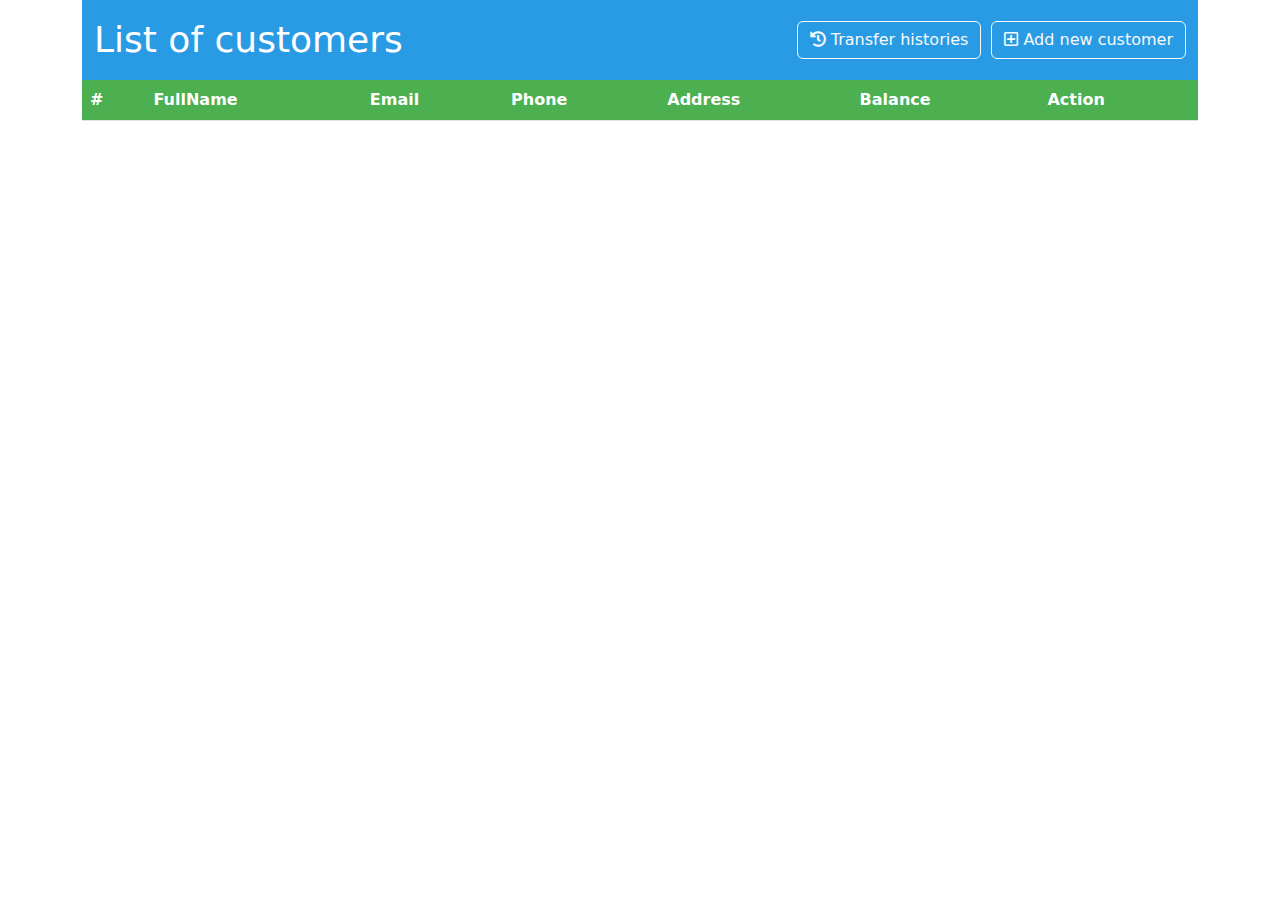
==== assets/index.html @ 299f1084 "duy" ====
<!DOCTYPE html>
<html lang="en">

<head>
    <meta charset="UTF-8">
    <link rel="stylesheet" href="/assets/bootstrap/v5.3.2/css/bootstrap.min.css">
    <link rel="stylesheet" href="https://use.fontawesome.com/releases/v5.15.3/css/all.css">
    <link rel="stylesheet" href="/assets/css/custom-style.css">
    <script src="https://cdn.jsdelivr.net/npm/bootstrap@5.3.2/dist/js/bootstrap.bundle.min.js"></script>
    <title>List of customers</title>
</head>

<body>
    <div class="container">
        <header>
            <nav class="navbar bg-body-tertiary">
                <div class="container-fluid">
                    <a class="navbar-brand">List of customers</a>
                    <div class="d-flex" style="gap: 10px;">
                        <button class="btn btn-outline-light" type="button">
                            <i class="fas fa-history"></i>
                            Transfer histories
                        </button>
                        <button type="button" class="btn btn-outline-light" data-bs-toggle="modal"
                            data-bs-target="#modalCreate">
                            <i class="far fa-plus-square"></i>
                            Add new customer
                        </button>
                    </div>
                </div>
            </nav>
        </header>

        <div class="content">
            <table id="tbCustomer" class="table table-hover">
                <thead>
                    <tr>
                        <th>#</th>
                        <th>FullName</th>
                        <th>Email</th>
                        <th>Phone</th>
                        <th>Address</th>
                        <th>Balance</th>
                        <th colspan="5">Action</th>
                    </tr>
                </thead>
                <tbody>
                </tbody>
            </table>
        </div>
    </div>



    <div class="toast-container position-fixed bottom-0 end-0 p-3">
        <div id="liveToast" class="toast align-items-center text-bg-primary border-0" role="alert" aria-live="assertive"
            aria-atomic="true">
            <div class="d-flex">
                <div id="toast-body" class="toast-body">
                </div>
                <button type="button" id="btnCloseToast" class="btn-close btn-close-white me-2 m-auto"
                    data-bs-dismiss="toast" aria-label="Close"></button>
            </div>
        </div>
    </div>

    <!-- Modal Create -->
    <div class="modal fade" id="modalCreate" tabindex="-1" aria-hidden="true">
        <div class="modal-dialog modal-lg modal-dialog-centered">
            <div class="modal-content">
                <div class="modal-header">
                    <h1 class="modal-title fs-5">Modal create</h1>
                    <button type="button" class="btn-close" data-bs-dismiss="modal" aria-label="Close"></button>
                </div>
                <div class="modal-body">
                    <form method="post">
                        <div class="row mb-3 mt-3">
                            <div class="col-lg-6">
                                <label for="fullNameCre" class="form-label">Full Name</label>
                                <input type="text" class="form-control" id="fullNameCre">
                            </div>
                            <div class="col-lg-6">
                                <label for="emailCre" class="form-label">Email</label>
                                <input type="email" class="form-control" id="emailCre">
                            </div>
                        </div>
                        <div class="row mb-3">
                            <div class="col-lg-6">
                                <label for="phoneCre" class="form-label">Phone</label>
                                <input type="tel" class="form-control" id="phoneCre">
                            </div>
                            <div class="col-lg-6">
                                <label for="addressCre" class="form-label">Address</label>
                                <input type="text" class="form-control" id="addressCre">
                            </div>
                        </div>
                    </form>
                </div>
                <div class="modal-footer">
                    <button type="button" class="btn btn-secondary" data-bs-dismiss="modal">Close</button>
                    <button type="button" class="btn btn-outline-success" id="btnCreate">
                        <i class="fas fa-plus"></i>
                        Create
                    </button>
                </div>
            </div>
        </div>
    </div>

    <!-- Modal Update -->
    <div class="modal fade" id="modalUpdate" tabindex="-1" aria-hidden="true">
        <div class="modal-dialog modal-lg modal-dialog-centered">
            <div class="modal-content">
                <div class="modal-header">
                    <h1 class="modal-title fs-5">Modal update</h1>
                    <button type="button" class="btn-close" data-bs-dismiss="modal" aria-label="Close"></button>
                </div>
                <div class="modal-body">
                    <form method="post">
                        <div class="row mb-3 mt-3">
                            <div class="col-lg-6">
                                <label for="fullNameUp" class="form-label">Full Name</label>
                                <input type="text" class="form-control" id="fullNameUp">
                            </div>
                            <div class="col-lg-6">
                                <label for="emailUp" class="form-label">Email</label>
                                <input type="email" class="form-control" id="emailUp">
                            </div>
                        </div>
                        <div class="row mb-3">
                            <div class="col-lg-6">
                                <label for="phoneUp" class="form-label">Phone</label>
                                <input type="tel" class="form-control" id="phoneUp">
                            </div>
                            <div class="col-lg-6">
                                <label for="addressUp" class="form-label">Address</label>
                                <input type="text" class="form-control" id="addressUp">
                            </div>
                        </div>
                    </form>
                </div>
                <div class="modal-footer">
                    <button type="button" class="btn btn-secondary" data-bs-dismiss="modal">Close</button>
                    <button type="submit" class="btn btn-outline-secondary" id="btnUpdate">
                        <i class="fas fa-pencil"></i>
                        Update
                    </button>
                </div>
            </div>
        </div>
    </div>

    

      <!-- Modal Deposit -->
      <div class="modal fade" id="modalDeposit" data-bs-backdrop="static" data-bs-keyboard="false" tabindex="-1"
      aria-hidden="true">
      <div class="modal-dialog modal-dialog-centered modal-lg">
          <div class="modal-content">
              <div class="modal-header">
                  <h1 class="modal-title fs-5">Modal Deposit</h1>
                  <button type="button" class="btn-close" data-bs-dismiss="modal" aria-label="Close"></button>
              </div>
              <div class="modal-body">
                  <form method="post">
                      <div class="row mb-3">
                          <div class="col-lg-6">
                              <label class="fw-bold">Full Name</label>
                              <input type="text" class="form-control" id="fullNameDep" readonly>
                          </div>
                          <div class="col-lg-6">
                              <label class="fw-bold">Email</label>
                              <input type="email" class="form-control" id="emailDep" readonly>
                          </div>
                      </div>
                      <div class="row mb-3">
                          <div class="col-lg-6">
                              <label class="fw-bold">Current Balance</label>
                              <input type="tel" class="form-control" id="balanceDep" readonly>
                          </div>
                          <div class="col-lg-6">
                              <label class="fw-bold">Transaction Amount</label>
                              <input type="text" class="form-control" id="transactionAmountDep">
                          </div>
                      </div>
                  </form>
              </div>
              <div class="modal-footer">
                  <button type="button" class="btn btn-secondary" data-bs-dismiss="modal">Close</button>
                  <button type="button" class="btn btn-outline-success" id="btnDeposit">
                      <i class="fas fa-plus"></i>
                      Deposit
                  </button>
              </div>
          </div>
      </div>
     </div>

       <!-- Modal Withdraw -->
       <div class="modal fade" id="modalWithdraw" data-bs-backdrop="static" data-bs-keyboard="false" tabindex="-1"
       aria-hidden="true">
       <div class="modal-dialog modal-dialog-centered modal-lg">
           <div class="modal-content">
               <div class="modal-header">
                   <h1 class="modal-title fs-5">Modal Withdraw</h1>
                   <button type="button" class="btn-close" data-bs-dismiss="modal" aria-label="Close"></button>
               </div>
               <div class="modal-body">
                   <form method="post">
                       <div class="row mb-3">
                           <div class="col-lg-6">
                               <label class="fw-bold">Full Name</label>
                               <input type="text" class="form-control" id="fullNameWith" readonly>
                           </div>
                           <div class="col-lg-6">
                               <label class="fw-bold">Email</label>
                               <input type="email" class="form-control" id="emailWith" readonly>
                           </div>
                       </div>
                       <div class="row mb-3">
                           <div class="col-lg-6">
                               <label class="fw-bold">Current Balance</label>
                               <input type="tel" class="form-control" id="balanceWith" readonly>
                           </div>
                           <div class="col-lg-6">
                               <label class="fw-bold">Transaction Amount</label>
                               <input type="text" class="form-control" id="transactionAmountWith">
                           </div>
                       </div>
                   </form>
               </div>
               <div class="modal-footer">
                   <button type="button" class="btn btn-secondary" data-bs-dismiss="modal">Close</button>
                   <button type="button" class="btn btn-outline-warning" id="btnWithdraw">
                       <i class="fas fa-minus"></i>
                       Withdraw
                   </button>
               </div>
           </div>
       </div>
      </div>

      <!-- Modal Transfer -->
  <div class="modal fade" id="modalTransfer" tabindex="-1" aria-hidden="true">
    <div class="modal-dialog modal-lg modal-dialog-centered">
      <div class="modal-content">
        <div class="modal-header">
          <h1 class="modal-title fs-5">Modal Transfer</h1>
          <button type="button" class="btn-close" data-bs-dismiss="modal" aria-label="Close"></button>
        </div>
        <div class="modal-body">
          <form method="post">
            <!-- 1 -->
            <div class="row mb-3 mt-3">
              <div class="col-lg-3">
                <label for="IdSender" class="form-label">Sender ID</label>
                <input type="text" class="form-control" id="IdSender" readonly="readonly">
              </div>
              <div class="col-lg-3">
                <label for="nameSender" class="form-label">Sender Name</label>
                <input type="text" class="form-control" id="nameSender" readonly="readonly">
              </div>
              <div class="col-lg-3">
                <label for="emailSender" class="form-label">Sender Email</label>
                <input type="email" class="form-control" id="emailSender" readonly="readonly">
              </div>
              <div class="col-lg-3">
                <label for="balanceSender" class="form-label">Sender balance ($)</label>
                <input type="text" class="form-control" id="balanceSender" readonly="readonly">
              </div>
            </div>
            <!-- 2 -->
            <div class="row mb-3">
              <div class="col-lg-3">
                <label for="nameRecipient" class="form-label">Recipient Name</label>
                <select class="form-control" id="nameRecipient">
                  <option id="option"></option>
                </select>
              </div>
              <div class="col-lg-3">
                <label for="transferAmount" class="form-label">Transfer Amount ($)</label>
                <input type="number" class="form-control" id="transferAmount">
              </div>
              <div class="col-lg-3">
                <label for="fees" class="form-label">Fees (%)</label>
                <input type="text" class="form-control" id="fees" value="10" readonly="readonly">
              </div>
              <div class="col-lg-3">
                <label for="totalAmount" class="form-label">Total Amount</label>
                <input type="text" class="form-control" id="totalAmount" readonly="readonly">
              </div>
            </div>
          </form>
        </div>
        <div class="modal-footer">
          <button type="button" class="btn btn-secondary" data-bs-dismiss="modal">Close</button>
          <button type="submit" class="btn btn-outline-primary" id="btnTransfer">
            <i class="fas fa-exchange-alt"></i>
            Transfer
          </button>
        </div>
      </div>
    </div>
  </div>
 

    <script>

        const bodyCustomer = document.querySelector('#tbCustomer tbody')
        const btnCreate = document.getElementById('btnCreate');
        const btnUpdate = document.getElementById('btnUpdate');
        const btnDelete = document.getElementById('btnDelete');
        const btnDeposit = document.getElementById('btnDeposit')
        const btnWithdraw = document.getElementById('btnWithdraw')
        const btnTransfer = document.getElementById('btnTransfer')

        const toastLive = document.getElementById('liveToast')
        const toastBody = document.getElementById('toast-body')
        const btnCloseToast = document.getElementById('btnCloseToast')

        const toastBootstrap = bootstrap.Toast.getOrCreateInstance(toastLive)


        let personId = 0;

        async function fetchALlPerson() {
            const response = await fetch("http://localhost:3300/persons");
            const persons = await response.json();
            // return persons
            const filteredPersons = persons.filter((person) => person.deleted == 0);
             return filteredPersons;
             console.log(filteredPersons)
        }

        const getALlPerson = async () => {
            const persons = await fetchALlPerson();
            console.log(persons);

            persons.forEach(item => {
                const str = renderPerson(item)
                bodyCustomer.innerHTML += str;
            });

            const btnEditElems = document.querySelectorAll('.edit')
            const btnDeleteElems = document.querySelectorAll('.delete')
            const btnDepositElems = document.querySelectorAll('.deposit')
            const btnWithdrawElems = document.querySelectorAll('.withdraw')
            
          

            btnEditElems.forEach(item => {
                item.addEventListener('click', async () => {
                    // const id = item.id.replace('data_', '')
                    personId = item.getAttribute('data-id')

                    const person = await getPersonById(personId);
                    // console.log(person);

                    openModal('modalUpdate')

                    document.getElementById('fullNameUp').value = person.fullName
                    document.getElementById('emailUp').value = person.email
                    document.getElementById('phoneUp').value = person.phone
                    document.getElementById('addressUp').value = person.address

                })
            })

            btnDepositElems.forEach(item => {
                item.addEventListener('click', async () => {
                    // const id = item.id.replace('data_', '')
                    personId = item.getAttribute('data-id')

                    const person = await getPersonById(personId);
                    // console.log(person);

                    openModal('modalDeposit')

                    document.getElementById('fullNameDep').value = person.fullName;
                    document.getElementById('emailDep').value = person.email;
                    document.getElementById('balanceDep').value = person.balance;
                    document.getElementById('transactionAmountDep').value = 0;

                })
            })

            btnWithdrawElems.forEach(item => {
                item.addEventListener('click', async () => {
                    // const id = item.id.replace('data_', '')
                    personId = item.getAttribute('data-id')

                    const person = await getPersonById(personId);
                    // console.log(person);

                    openModal('modalWithdraw')

                    document.getElementById('fullNameWith').value = person.fullName;
                    document.getElementById('emailWith').value = person.email;
                    document.getElementById('balanceWith').value = person.balance;
                    document.getElementById('transactionAmountWith').value = 0;
                })
            })

            btnDeleteElems.forEach(item => {
            item.addEventListener('click', () => {
            const personId = item.getAttribute('data-id')
            deletePerson(personId)
            })
        })
        }

        const getPersonById = async (personId) => {
            const response = await fetch("http://localhost:3300/persons/" + personId);
            const person = await response.json();
            return person
        }

        const fetchUpdatePerson = async (personId, obj) => {
            const response = await fetch("http://localhost:3300/persons/" + personId, {
                method: 'PATCH',
                headers: {
                    "Content-type": "application/json; charset=UTF-8"
                },
                body: JSON.stringify(obj)
            });
            const person = await response.json();
            return person
        }

        const fetchDepositPerson = async (personId, obj) => {
            const response = await fetch("http://localhost:3300/persons/" + personId, {
                method: 'PATCH',
                headers: {
                    "Content-type": "application/json; charset=UTF-8"
                },
                body: JSON.stringify(obj)
            });
            const person = await response.json();
            return person
        }

        const fetchWithdrawPerson = async (personId, obj) => {
            const response = await fetch("http://localhost:3300/persons/" + personId, {
                method: 'PATCH',
                headers: {
                    "Content-type": "application/json; charset=UTF-8"
                },
                body: JSON.stringify(obj)
            });
            const person = await response.json();
            return person
        }

        const deletePerson = async (personId) => {
        const confirmed = confirm("Bạn có chắc chắn muốn xóa khách hàng này?");

        if (!confirmed) {
        return;
        }

         const response = await fetch(`http://localhost:3300/persons/${personId}`, {
        method: 'PATCH',
        headers: {
            "Content-type": "application/json; charset=UTF-8"
        },
        body: JSON.stringify({ deleted: 1 })
         });

        if (response.ok) {
        const deleteRow = document.getElementById('tr_' + personId);
        deleteRow.remove();

        toastBody.innerText = 'Xóa khách hàng thành công';
        toastBootstrap.show();

        setTimeout(() => {
            btnCloseToast.click();
        }, 2500);
        } else {
        toastBody.innerText = 'Xóa khách hàng thất bại';
        toastBootstrap.show();

        setTimeout(() => {
            btnCloseToast.click();
        }, 2500);
        }
        };


       
    

        const renderPerson = (obj) => {
            return `
                <tr id="tr_${obj.id}">
                    <td>${obj.id}</td>
                    <td>${obj.fullName}</td>
                    <td>${obj.email}</td>
                    <td>${obj.phone}</td>
                    <td>${obj.address}</td>
                    <td>${obj.balance}</td>
                    <td>
                        <button class="btn btn-outline-secondary edit" id="data_${obj.id}" data-id="${obj.id}">
                            <i class="far fa-edit"></i>
                        </button>
                    </td>
                    <td>
                        <button class="btn btn-outline-success deposit" id="data_${obj.id}" data-id="${obj.id}">
                            <i class="fas fa-plus"></i>
                        </button>
                    </td>
                    <td>
                        <button class="btn btn-outline-warning withdraw" id="data_${obj.id}" data-id="${obj.id}">
                            <i class="fas fa-minus"></i>
                        </button>
                    </td>
                    <td>
                        <button class="btn btn-outline-primary">
                            <i class="fas fa-exchange-alt"></i>
                        </button>
                    </td>
                    <td>
                        <button type="button" class="btn btn-outline-danger delete" id="data_${obj.id}" data-id="${obj.id}">
                            <i class="fas fa-ban"></i>
                        </button>
                    </td>
                </tr>
            `
        }

        btnCreate.addEventListener('click', async () => {
            const fullName = document.getElementById('fullNameCre').value
            const email = document.getElementById('emailCre').value
            const phone = document.getElementById('phoneCre').value
            const address = document.getElementById('addressCre').value
            const balance = 0
            const deleted = 0

            const obj = {
                fullName,
                email,
                phone,
                address,
                balance,
                deleted
            }

            const rawResponse = await fetch("http://localhost:3300/persons", {
                method: 'POST',
                headers: {
                    "Content-type": "application/json; charset=UTF-8"
                },
                body: JSON.stringify(obj)
            });

            const content = await rawResponse.json();

            const str = renderPerson(content)
            bodyCustomer.innerHTML += str;

            closeModal('modalCreate')

        })

        btnUpdate.addEventListener('click', async () => {
            const fullName = document.getElementById('fullNameUp').value
            const email = document.getElementById('emailUp').value
            const phone = document.getElementById('phoneUp').value
            const address = document.getElementById('addressUp').value

            const obj = {
                fullName,
                email,
                phone,
                address
            }

            const content = await fetchUpdatePerson(personId, obj)

            const updateRow = document.getElementById('tr_' + personId)
            const str = renderPerson(content)
            updateRow.innerHTML = str

            closeModal('modalUpdate')

            toastBody.innerText = 'Cập nhật thông tin thành công'
            toastBootstrap.show()

            setTimeout(() => {
                btnCloseToast.click()
            }, 2500);
        })

        btnDeposit.addEventListener('click', async () => {
            const transaction = parseFloat(document.getElementById('transactionAmountDep').value);
            if (isNaN(transaction) || transaction <= 0) {
             toastBody.innerText = 'Số tiền giao dịch không hợp lệ';
            toastBootstrap.show();
             return;
        }
        const balanceElement = document.getElementById('balanceDep');
        const currentBalance = parseFloat(balanceElement.value);
        const newBalance = currentBalance + transaction;

        const obj = {
        fullName: document.getElementById('fullNameDep').value,
        email: document.getElementById('emailDep').value,
        balance: newBalance,
        transaction: transaction
         };
         const content = await fetchDepositPerson(personId, obj);
         const updateRow = document.getElementById('tr_' + personId);
         const str = renderPerson(content);
         updateRow.innerHTML = str;
         closeModal('modalDeposit');
         toastBody.innerText = 'Nạp tiền thành công'
         toastBootstrap.show()
         setTimeout(() => {
        btnCloseToast.click()
         }, 2500);
        })
    
        btnWithdraw.addEventListener('click', async () => {
            const transaction = parseFloat(document.getElementById('transactionAmountWith').value);
            if (isNaN(transaction) || transaction <= 0) {
             toastBody.innerText = 'Số tiền giao dịch không hợp lệ';
            toastBootstrap.show();
             return;
        }
        const balanceElement = document.getElementById('balanceWith');
        const currentBalance = parseFloat(balanceElement.value);
        if(transaction > currentBalance){
            toastBody.innerText = 'Số tiền giao dịch không hợp lệ';
            toastBootstrap.show();
             return;
        }
        const newBalance = currentBalance - transaction;
        

        const obj = {
        fullName: document.getElementById('fullNameWith').value,
        email: document.getElementById('emailWith').value,
        balance: newBalance,
        transaction: transaction
         };
         const content = await fetchWithdrawPerson(personId, obj);
         const updateRow = document.getElementById('tr_' + personId);
         const str = renderPerson(content);
         updateRow.innerHTML = str;
         closeModal('modalWithdraw');
         toastBody.innerText = 'Rút tiền thành công'
         toastBootstrap.show()
         setTimeout(() => {
        btnCloseToast.click()
         }, 2500);
        })
    
         
        function openModal(elem) {
            let el = document.getElementById(elem);
            new bootstrap.Modal(el).show();
        }

        function closeModal(elem) {
            document.getElementById(elem).style.display = "none"
            document.getElementById(elem).classList.remove("show")
            document.querySelector('.modal-backdrop').remove();
            document.querySelector('body').setAttribute('style', 'overflow: none')
        }


        getALlPerson()
    </script>
</body>

</html>
---- assets/css/custom-style.css ----
.bg-body-tertiary {
    background-color: #299be4 !important;
}

.navbar-brand {
    font-size: 36px;
    color: #fff;
    font-weight: 500;
}

.navbar-brand:hover {
    color: #fff;
}

table thead tr th {
    background-color: #4caf50 !important;
    color: #fff !important;
}

footer {
    padding: 10px 0;
    position: fixed;
    bottom: 0;
}

footer.success {
    background-color: #d1e7dd;
}

footer.error {
    background-color: #f8d7da;
}

.notification p {
    font-weight: 500;
}

.notification p.success {
    color: #246040;
}

.notification p.error {
    color: #b05965;
}
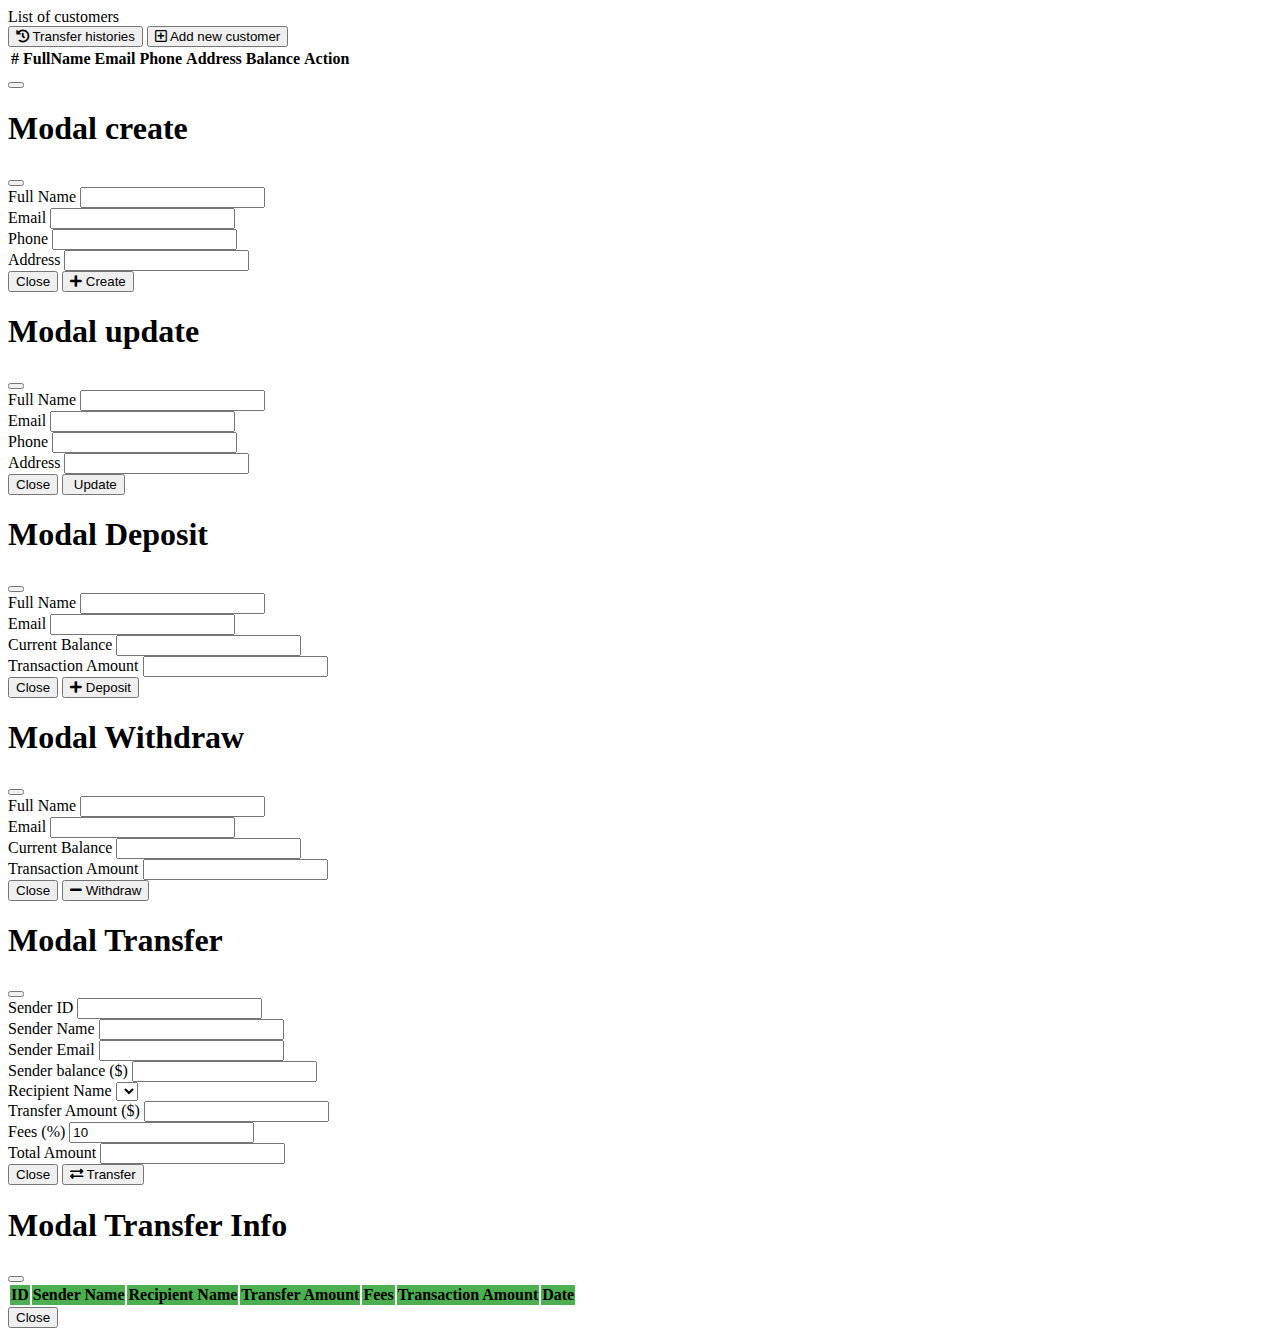
==== commit 57aaca74: "hi" ====
--- a/assets/index.html
+++ b/assets/index.html
@@ -3,11 +3,14 @@
 
 <head>
     <meta charset="UTF-8">
-    <link rel="stylesheet" href="/assets/bootstrap/v5.3.2/css/bootstrap.min.css">
+    <title>List of customers</title>
+    <link rel="stylesheet" href="./assets/bootstrap/v5.3.2/css/bootstrap.min.css">
     <link rel="stylesheet" href="https://use.fontawesome.com/releases/v5.15.3/css/all.css">
-    <link rel="stylesheet" href="/assets/css/custom-style.css">
+    <link rel="stylesheet" href="./assets/css/custom-style.css">
+    <link rel="stylesheet" href="./assets/css/loading.css">
+    <script src="./assets/jquery/jquery-3.7.1.min.js"></script>
+    <script src="./assets/jquery/jquery.validate.min.js"></script>
     <script src="https://cdn.jsdelivr.net/npm/bootstrap@5.3.2/dist/js/bootstrap.bundle.min.js"></script>
-    <title>List of customers</title>
 </head>
 
 <body>
@@ -18,10 +21,11 @@
                     <a class="navbar-brand">List of customers</a>
                     <div class="d-flex" style="gap: 10px;">
                         <button class="btn btn-outline-light" type="button">
+
                             <i class="fas fa-history"></i>
                             Transfer histories
                         </button>
-                        <button type="button" class="btn btn-outline-light" data-bs-toggle="modal"
+                        <button type="button" class="btn btn-outline-light" data-bs-toggle="modal" id="btnShowModalCreate"
                             data-bs-target="#modalCreate">
                             <i class="far fa-plus-square"></i>
                             Add new customer
@@ -73,25 +77,25 @@
                     <button type="button" class="btn-close" data-bs-dismiss="modal" aria-label="Close"></button>
                 </div>
                 <div class="modal-body">
-                    <form method="post">
+                    <form method="post" id = "formCreate">
                         <div class="row mb-3 mt-3">
                             <div class="col-lg-6">
                                 <label for="fullNameCre" class="form-label">Full Name</label>
-                                <input type="text" class="form-control" id="fullNameCre">
+                                <input type="text" name="fullNameCre" class="form-control" id="fullNameCre">
                             </div>
                             <div class="col-lg-6">
                                 <label for="emailCre" class="form-label">Email</label>
-                                <input type="email" class="form-control" id="emailCre">
+                                <input type="email" name="emailCre" class="form-control" id="emailCre">
                             </div>
                         </div>
                         <div class="row mb-3">
                             <div class="col-lg-6">
                                 <label for="phoneCre" class="form-label">Phone</label>
-                                <input type="tel" class="form-control" id="phoneCre">
+                                <input type="tel" name="phoneCre" class="form-control" id="phoneCre">
                             </div>
                             <div class="col-lg-6">
                                 <label for="addressCre" class="form-label">Address</label>
-                                <input type="text" class="form-control" id="addressCre">
+                                <input type="text" name="addressCre" class="form-control" id="addressCre">
                             </div>
                         </div>
                     </form>
@@ -116,32 +120,33 @@
                     <button type="button" class="btn-close" data-bs-dismiss="modal" aria-label="Close"></button>
                 </div>
                 <div class="modal-body">
-                    <form method="post">
+                    <form method="post" id = "formUpdate">
                         <div class="row mb-3 mt-3">
+                            <input type="hidden" id="idUp">
                             <div class="col-lg-6">
                                 <label for="fullNameUp" class="form-label">Full Name</label>
-                                <input type="text" class="form-control" id="fullNameUp">
+                                <input type="text" name="fullNameUp" class="form-control" id="fullNameUp">
                             </div>
                             <div class="col-lg-6">
                                 <label for="emailUp" class="form-label">Email</label>
-                                <input type="email" class="form-control" id="emailUp">
+                                <input type="email" name="emailUp" class="form-control" id="emailUp">
                             </div>
                         </div>
                         <div class="row mb-3">
                             <div class="col-lg-6">
                                 <label for="phoneUp" class="form-label">Phone</label>
-                                <input type="tel" class="form-control" id="phoneUp">
+                                <input type="tel" name = "phoneUp" class="form-control" id="phoneUp">
                             </div>
                             <div class="col-lg-6">
                                 <label for="addressUp" class="form-label">Address</label>
-                                <input type="text" class="form-control" id="addressUp">
+                                <input type="text" name="addressUp" class="form-control" id="addressUp">
                             </div>
                         </div>
                     </form>
                 </div>
                 <div class="modal-footer">
                     <button type="button" class="btn btn-secondary" data-bs-dismiss="modal">Close</button>
-                    <button type="submit" class="btn btn-outline-secondary" id="btnUpdate">
+                    <button type="button" class="btn btn-outline-secondary" id="btnUpdate">
                         <i class="fas fa-pencil"></i>
                         Update
                     </button>
@@ -162,25 +167,30 @@
                   <button type="button" class="btn-close" data-bs-dismiss="modal" aria-label="Close"></button>
               </div>
               <div class="modal-body">
-                  <form method="post">
+                  <form method="post" id="formDeposit">
+
                       <div class="row mb-3">
+                            <div class="col-lg-4" style="display: none;">
+                                <label for="idDes" >ID</label>
+                                <input type="text" name="idDes" id="idDes" class="form-control" readonly>
+                            </div>
                           <div class="col-lg-6">
                               <label class="fw-bold">Full Name</label>
-                              <input type="text" class="form-control" id="fullNameDep" readonly>
+                              <input type="text" name="fullNameDep" class="form-control" id="fullNameDep" readonly>
                           </div>
                           <div class="col-lg-6">
                               <label class="fw-bold">Email</label>
-                              <input type="email" class="form-control" id="emailDep" readonly>
+                              <input type="email" name="emailDep" class="form-control" id="emailDep" readonly>
                           </div>
                       </div>
                       <div class="row mb-3">
                           <div class="col-lg-6">
                               <label class="fw-bold">Current Balance</label>
-                              <input type="tel" class="form-control" id="balanceDep" readonly>
+                              <input type="tel" name="balanceDep" class="form-control" id="balanceDep" readonly>
                           </div>
                           <div class="col-lg-6">
                               <label class="fw-bold">Transaction Amount</label>
-                              <input type="text" class="form-control" id="transactionAmountDep">
+                              <input type="text" name="transactionAmountDep" class="form-control" id="transactionAmountDep">
                           </div>
                       </div>
                   </form>
@@ -206,25 +216,29 @@
                    <button type="button" class="btn-close" data-bs-dismiss="modal" aria-label="Close"></button>
                </div>
                <div class="modal-body">
-                   <form method="post">
+                   <form method="post" id="formWithdraw">
                        <div class="row mb-3">
+                            <div class="col-lg-4" style="display: none">
+                                <label for="idWdr">ID</label>
+                                <input type="text" name="idWdr" id="idWdr" class="form-control" readonly>
+                            </div>
                            <div class="col-lg-6">
                                <label class="fw-bold">Full Name</label>
-                               <input type="text" class="form-control" id="fullNameWith" readonly>
+                               <input type="text" name="fullNameWith" class="form-control" id="fullNameWith" readonly>
                            </div>
                            <div class="col-lg-6">
                                <label class="fw-bold">Email</label>
-                               <input type="email" class="form-control" id="emailWith" readonly>
+                               <input type="email" name="emailWith" class="form-control" id="emailWith" readonly>
                            </div>
                        </div>
                        <div class="row mb-3">
                            <div class="col-lg-6">
                                <label class="fw-bold">Current Balance</label>
-                               <input type="tel" class="form-control" id="balanceWith" readonly>
+                               <input type="tel" name="balanceWith" class="form-control" id="balanceWith" readonly>
                            </div>
                            <div class="col-lg-6">
                                <label class="fw-bold">Transaction Amount</label>
-                               <input type="text" class="form-control" id="transactionAmountWith">
+                               <input type="text" name="transactionAmountWith" class="form-control" id="transactionAmountWith">
                            </div>
                        </div>
                    </form>
@@ -249,45 +263,45 @@
           <button type="button" class="btn-close" data-bs-dismiss="modal" aria-label="Close"></button>
         </div>
         <div class="modal-body">
-          <form method="post">
+          <form method="post" id="formTransfer">
             <!-- 1 -->
             <div class="row mb-3 mt-3">
               <div class="col-lg-3">
                 <label for="IdSender" class="form-label">Sender ID</label>
-                <input type="text" class="form-control" id="IdSender" readonly="readonly">
+                <input type="text" class="form-control" name="idSender" id="idSender" readonly="readonly">
               </div>
               <div class="col-lg-3">
-                <label for="nameSender" class="form-label">Sender Name</label>
-                <input type="text" class="form-control" id="nameSender" readonly="readonly">
+                <label for="senderName" class="form-label">Sender Name</label>
+                <input type="text" class="form-control" name="senderName" id="senderName" readonly="readonly">
               </div>
               <div class="col-lg-3">
                 <label for="emailSender" class="form-label">Sender Email</label>
-                <input type="email" class="form-control" id="emailSender" readonly="readonly">
+                <input type="email" name="emailSender" class="form-control" id="emailSender" readonly="readonly">
               </div>
               <div class="col-lg-3">
                 <label for="balanceSender" class="form-label">Sender balance ($)</label>
-                <input type="text" class="form-control" id="balanceSender" readonly="readonly">
+                <input type="text" name="balanceSender" class="form-control" id="balanceSender" readonly="readonly">
               </div>
             </div>
             <!-- 2 -->
             <div class="row mb-3">
               <div class="col-lg-3">
                 <label for="nameRecipient" class="form-label">Recipient Name</label>
-                <select class="form-control" id="nameRecipient">
-                  <option id="option"></option>
+                <select class="form-control" name="nameRecipient" id="nameRecipient">
+                  <!-- <option id="option"></option> -->
                 </select>
               </div>
               <div class="col-lg-3">
                 <label for="transferAmount" class="form-label">Transfer Amount ($)</label>
-                <input type="number" class="form-control" id="transferAmount">
+                <input type="number" name="transferAmount" class="form-control" id="transferAmount">
               </div>
               <div class="col-lg-3">
                 <label for="fees" class="form-label">Fees (%)</label>
-                <input type="text" class="form-control" id="fees" value="10" readonly="readonly">
+                <input type="text" name="fees" class="form-control" id="fees" value="10" readonly="readonly">
               </div>
               <div class="col-lg-3">
                 <label for="totalAmount" class="form-label">Total Amount</label>
-                <input type="text" class="form-control" id="totalAmount" readonly="readonly">
+                <input type="text" name="totalAmount" class="form-control" id="totalAmount" readonly="readonly">
               </div>
             </div>
           </form>
@@ -302,197 +316,175 @@
       </div>
     </div>
   </div>
+
+        <!-- Modal Transfer Info-->
+        <div class="modal fade" id="modalTransferInfo">
+            <div class="modal-dialog modal-dialog-centered modal-xl">
+                <div class="modal-content">
+                    <div class="modal-header">
+                        <h1 class="modal-title fs-5">Modal Transfer Info</h1>
+                        <button type="button" class="btn-close" data-bs-dismiss="modal" aria-label="Close"></button>
+                    </div>
+                    <div class="modal-body">
+
+                        <table class="table table-striped">
+                            <tr style="background-color: #4caf50">
+                                <th>ID</th>
+                                <th>Sender Name</th>
+                                <th>Recipient Name</th>
+                                <th>Transfer Amount</th>
+                                <th>Fees</th>
+                                <th>Transaction Amount</th>
+                                <th>Date</th>
+                            </tr>
+                            <tbody id="history-body">
+                            </tbody>
+                        </table>
+
+                    </div>
+                    <div class="modal-footer">
+                        <button type="button" class="btn btn-secondary" data-bs-dismiss="modal">Close</button>
+
+                    </div>
+                </div>
+            </div>
+        </div>
+
+        <script src="/assets/web-toast/src/webToast.js"></script>
+        <script src="/base.js"></script>
  
 
     <script>
 
-        const bodyCustomer = document.querySelector('#tbCustomer tbody')
-        const btnCreate = document.getElementById('btnCreate');
-        const btnUpdate = document.getElementById('btnUpdate');
-        const btnDelete = document.getElementById('btnDelete');
-        const btnDeposit = document.getElementById('btnDeposit')
-        const btnWithdraw = document.getElementById('btnWithdraw')
-        const btnTransfer = document.getElementById('btnTransfer')
-
-        const toastLive = document.getElementById('liveToast')
-        const toastBody = document.getElementById('toast-body')
-        const btnCloseToast = document.getElementById('btnCloseToast')
-
-        const toastBootstrap = bootstrap.Toast.getOrCreateInstance(toastLive)
-
-
-        let personId = 0;
-
-        async function fetchALlPerson() {
+        // const bodyCustomer = document.querySelector('#tbCustomer tbody')
+        const btnShowModalCreate = $('#btnShowModalCreate');
+        const formCreate = $('#formCreate');
+        const strBody = $('#tbCustomer tbody')
+        const btnCreate = $('#btnCreate');
+        const modalCreate = $('#modalCreate');
+        const fullNameCre = $('#fullNameCre');
+        const emailCre = $('#emailCre');
+        const addressCre = $('#addressCre');
+        const phoneCre = $('#phoneCre');
+
+        // const btnUpdate = document.getElementById('btnUpdate');
+        const btnUpdate = $('#btnUpdate');
+        const modalUpdate = $('#modalUpdate');
+        const formUpdate = $('#formUpdate');
+        const addressUp = $('#addressUp');
+        const fullNameUp = $('#fullNameUp');
+        const emailUp = $('#emailUp');
+        const phoneUp = $('#phoneUp');
+
+        // const btnDelete = document.getElementById('btnDelete');
+        const btnDelete = $('#btnDelete');
+
+
+        // const btnDeposit = document.getElementById('btnDeposit')
+
+        const btnDeposit = $('#btnDeposit');
+        const modalDeposit = $('#modalDeposit');
+        const formDeposit = $('#formDeposit');
+        const idDep = $('#idDes');
+        const fullNameDep = $('#fullNameDep');
+        const emailDep = $('#emailDep');
+        const balanceDep = $('#balanceDep');
+        const transactionAmountDep = $('#transactionAmountDep');
+
+
+
+        const btnWithdraw = $('#btnWithdraw');
+        const modalWithdraw = $('#modalWithdraw');
+        const formWithdraw = $('#formWithdraw');
+        const idWdr = $('#idWdr');
+        const fullNameWith = $('#fullNameWith');
+        const emailWith = $('#emailWith');
+        const balanceWith = $('#balanceWith');
+        const transactionAmountWith = $('#transactionAmountWith');
+
+         // const btnTransfer = document.getElementById('btnTransfer')
+        const btnTransfer = $('#btnTransfer');
+        const modalTransfer = $('#modalTransfer');
+        const formTransfer = $('#formTransfer');
+        const senderName = $('#senderName');
+        const senderId = $('#idSender');
+        const senderEmail = $('#emailSender');
+        const senderBalance = $('#balanceSender');
+        const fee = $('#fees');
+        const selectOptionRecipientStr = $('#nameRecipient');
+        const transferAmount = $('#transferAmount');
+        const totalAmountTr = $('#totalAmount');
+
+
+       
+        // const feesInput = document.getElementById('fees');
+        // const totalAmountInput = document.getElementById('totalAmount');
+
+
+        // const toastLive = document.getElementById('liveToast')
+        // const toastBody = document.getElementById('toast-body')
+        // const btnCloseToast = document.getElementById('btnCloseToast')
+
+        let persons = [];
+        let histories = [];
+        const strBodyHistory = $("#history-body");
+        const btnHistory = $('#btnShowModalTransferInfo');
+        const modalHistory = $('#modalTransferInfo');
+
+        // const toastBootstrap = bootstrap.Toast.getOrCreateInstance(toastLive)
+
+
+        // let personId = 0;
+
+        const renderNameRecipient = (obj) => {
+        return `
+            <option value="${obj.id}">${obj.fullName}</option>
+        `
+        }
+
+        async function getAllPersons() {
             const response = await fetch("http://localhost:3300/persons");
-            const persons = await response.json();
-            // return persons
-            const filteredPersons = persons.filter((person) => person.deleted == 0);
-             return filteredPersons;
-             console.log(filteredPersons)
+            const personList = await response.json();
+            const filteredPersons = personList.filter(person => person.deleted !== 1);
+            persons = filteredPersons;
+            filteredPersons.sort((a, b) => b.id - a.id);
+
+            filteredPersons.forEach(item => {
+                const str = renderPerson(item);
+                strBody.append(str);
+            });
         }
 
-        const getALlPerson = async () => {
-            const persons = await fetchALlPerson();
-            console.log(persons);
-
-            persons.forEach(item => {
-                const str = renderPerson(item)
-                bodyCustomer.innerHTML += str;
-            });
-
-            const btnEditElems = document.querySelectorAll('.edit')
-            const btnDeleteElems = document.querySelectorAll('.delete')
-            const btnDepositElems = document.querySelectorAll('.deposit')
-            const btnWithdrawElems = document.querySelectorAll('.withdraw')
-            
-          
-
-            btnEditElems.forEach(item => {
-                item.addEventListener('click', async () => {
-                    // const id = item.id.replace('data_', '')
-                    personId = item.getAttribute('data-id')
-
-                    const person = await getPersonById(personId);
-                    // console.log(person);
-
-                    openModal('modalUpdate')
-
-                    document.getElementById('fullNameUp').value = person.fullName
-                    document.getElementById('emailUp').value = person.email
-                    document.getElementById('phoneUp').value = person.phone
-                    document.getElementById('addressUp').value = person.address
-
-                })
-            })
-
-            btnDepositElems.forEach(item => {
-                item.addEventListener('click', async () => {
-                    // const id = item.id.replace('data_', '')
-                    personId = item.getAttribute('data-id')
-
-                    const person = await getPersonById(personId);
-                    // console.log(person);
-
-                    openModal('modalDeposit')
-
-                    document.getElementById('fullNameDep').value = person.fullName;
-                    document.getElementById('emailDep').value = person.email;
-                    document.getElementById('balanceDep').value = person.balance;
-                    document.getElementById('transactionAmountDep').value = 0;
-
-                })
-            })
-
-            btnWithdrawElems.forEach(item => {
-                item.addEventListener('click', async () => {
-                    // const id = item.id.replace('data_', '')
-                    personId = item.getAttribute('data-id')
-
-                    const person = await getPersonById(personId);
-                    // console.log(person);
-
-                    openModal('modalWithdraw')
-
-                    document.getElementById('fullNameWith').value = person.fullName;
-                    document.getElementById('emailWith').value = person.email;
-                    document.getElementById('balanceWith').value = person.balance;
-                    document.getElementById('transactionAmountWith').value = 0;
-                })
-            })
-
-            btnDeleteElems.forEach(item => {
-            item.addEventListener('click', () => {
-            const personId = item.getAttribute('data-id')
-            deletePerson(personId)
-            })
+        async function getAllHistories() {
+        const historiesRes = await fetch('http://localhost:3300/histories');
+        histories = await historiesRes.json();
+        histories.forEach(item => {
+            const str = renderHistory(item);
+            strBodyHistory.append(str);
+
         })
         }
 
-        const getPersonById = async (personId) => {
-            const response = await fetch("http://localhost:3300/persons/" + personId);
-            const person = await response.json();
-            return person
+        const renderHistory = (obj) => {
+        const date = new Date(obj.date);
+        const formattedDate = date.toLocaleString();
+        return `
+          <tr>
+                    <td>${obj.id}</td>
+                    <td>${obj.senderName}</td>
+                    <td>${obj.recipientName}</td>
+                    <td>${obj.transferAmount}</td>
+                    <td>${obj.fee}</td>
+                    <td>${obj.totalAmount}</td>
+                    <td>${formattedDate}</td>
+          </tr>
+                    `
         }
 
-        const fetchUpdatePerson = async (personId, obj) => {
-            const response = await fetch("http://localhost:3300/persons/" + personId, {
-                method: 'PATCH',
-                headers: {
-                    "Content-type": "application/json; charset=UTF-8"
-                },
-                body: JSON.stringify(obj)
-            });
-            const person = await response.json();
-            return person
-        }
-
-        const fetchDepositPerson = async (personId, obj) => {
-            const response = await fetch("http://localhost:3300/persons/" + personId, {
-                method: 'PATCH',
-                headers: {
-                    "Content-type": "application/json; charset=UTF-8"
-                },
-                body: JSON.stringify(obj)
-            });
-            const person = await response.json();
-            return person
-        }
-
-        const fetchWithdrawPerson = async (personId, obj) => {
-            const response = await fetch("http://localhost:3300/persons/" + personId, {
-                method: 'PATCH',
-                headers: {
-                    "Content-type": "application/json; charset=UTF-8"
-                },
-                body: JSON.stringify(obj)
-            });
-            const person = await response.json();
-            return person
-        }
-
-        const deletePerson = async (personId) => {
-        const confirmed = confirm("Bạn có chắc chắn muốn xóa khách hàng này?");
-
-        if (!confirmed) {
-        return;
-        }
-
-         const response = await fetch(`http://localhost:3300/persons/${personId}`, {
-        method: 'PATCH',
-        headers: {
-            "Content-type": "application/json; charset=UTF-8"
-        },
-        body: JSON.stringify({ deleted: 1 })
-         });
-
-        if (response.ok) {
-        const deleteRow = document.getElementById('tr_' + personId);
-        deleteRow.remove();
-
-        toastBody.innerText = 'Xóa khách hàng thành công';
-        toastBootstrap.show();
-
-        setTimeout(() => {
-            btnCloseToast.click();
-        }, 2500);
-        } else {
-        toastBody.innerText = 'Xóa khách hàng thất bại';
-        toastBootstrap.show();
-
-        setTimeout(() => {
-            btnCloseToast.click();
-        }, 2500);
-        }
-        };
-
-
-       
-    
 
         const renderPerson = (obj) => {
-            return `
-                <tr id="tr_${obj.id}">
+        return `
+        <tr id="tr_${obj.id}">
                     <td>${obj.id}</td>
                     <td>${obj.fullName}</td>
                     <td>${obj.email}</td>
@@ -500,176 +492,1026 @@
                     <td>${obj.address}</td>
                     <td>${obj.balance}</td>
                     <td>
-                        <button class="btn btn-outline-secondary edit" id="data_${obj.id}" data-id="${obj.id}">
-                            <i class="far fa-edit"></i>
+                        <button title = "Edit" class="btn btn-outline-secondary edit" data-id="${obj.id}">
+                            <i class="fas fa-user-edit"></i>
                         </button>
                     </td>
                     <td>
-                        <button class="btn btn-outline-success deposit" id="data_${obj.id}" data-id="${obj.id}">
+                        <button title = "Deposit" class="btn btn-outline-success deposit" data-id="${obj.id}">
                             <i class="fas fa-plus"></i>
                         </button>
                     </td>
                     <td>
-                        <button class="btn btn-outline-warning withdraw" id="data_${obj.id}" data-id="${obj.id}">
+                        <button title = "Withdraw" class="btn btn-outline-warning withdraw" data-id = "${obj.id}">
                             <i class="fas fa-minus"></i>
                         </button>
                     </td>
                     <td>
-                        <button class="btn btn-outline-primary">
+                        <button title = "Transfer" class="btn btn-outline-primary transfer" data-id = "${obj.id}">
                             <i class="fas fa-exchange-alt"></i>
                         </button>
                     </td>
                     <td>
-                        <button type="button" class="btn btn-outline-danger delete" id="data_${obj.id}" data-id="${obj.id}">
-                            <i class="fas fa-ban"></i>
+                        <button title = "Delete" class="btn btn-outline-danger delete" data-id="${obj.id}">
+                            <i class="fas fa-user-slash"></i>
                         </button>
                     </td>
                 </tr>
-            `
+        `
+    }
+
+
+    const createPerson = async () => {
+        btnCreate.attr('disabled', true);
+        let person = {
+            "id": null,
+            "fullName": fullNameCre.val(),
+            "email": emailCre.val(),
+            "address": addressCre.val(),
+            "phone": phoneCre.val(),
+            "balance": 0
+        };
+
+        const response = await fetch('http://localhost:3300/persons', {
+            method: 'POST',
+            headers: {
+                'Content-Type': 'application/json'
+            },
+            body: JSON.stringify(person)
+        })
+
+        const personNew = await response.json();
+        const str = renderPerson(personNew);
+        strBody.prepend(str);
+
+        webToast.Success({
+            status: 'Thêm thành công',
+            message: '',
+            delay: 2000,
+            align: 'topright'
+        });
+
+        btnCreate.attr('disabled', false);
+        modalCreate.modal('hide');
+     }
+
+     const deletePerson = () => {
+        strBody.on('click', '.delete', function () {
+        const id = $(this).data('id');
+        console.log(id);
+        var confirmBox = webToast.confirm("Are you sure you want to delete??");
+        confirmBox.click(async function () {
+        confirmBox.attr('disabled', true);
+
+        let person = {
+            "id": id,
+            "deleted": 1
+        };
+
+        const response = await fetch('http://localhost:3300/persons/' + id, {
+            method: 'PUT', 
+            headers: {
+            'Content-Type': 'application/json'
+            },
+            body: JSON.stringify(person)
+        });
+
+        refreshData();
+
+        webToast.Success({
+            status: 'Đã đánh dấu xóa',
+            message: '',
+            delay: 2000,
+            align: 'top right'
+        });
+
+        confirmBox.attr('disabled', false);
+        });
+    });
+    };
+
+     const showModalUpdate = () => {
+        strBody.on('click', '.edit', async function () {
+            const id = $(this).data('id');
+
+            const reponse = await fetch('http://localhost:3300/persons/' + id);
+            const person = await reponse.json();
+
+
+            $('#idUp').val(person.id);
+            $('#fullNameUp').val(person.fullName);
+            $('#emailUp').val(person.email);
+            $('#phoneUp').val(person.phone);
+            $('#addressUp').val(person.address);
+            $('#modalUpdate').modal('show')
+        })
+    }
+
+        const showModalDeposit = () => {
+            strBody.on('click', '.deposit', async function () {
+                $('.error-area').empty();
+                $('label.error').empty();
+
+                const id = $(this).data('id');
+
+                const reponse = await fetch('http://localhost:3300/persons/' + id);
+                const person = await reponse.json();
+
+                formDeposit.trigger('reset');
+
+                idDep.val(person.id);
+                fullNameDep.val(person.fullName);
+                emailDep.val(person.email);
+                balanceDep.val(person.balance);
+
+                modalDeposit.modal('show');
+            })
         }
 
-        btnCreate.addEventListener('click', async () => {
-            const fullName = document.getElementById('fullNameCre').value
-            const email = document.getElementById('emailCre').value
-            const phone = document.getElementById('phoneCre').value
-            const address = document.getElementById('addressCre').value
-            const balance = 0
-            const deleted = 0
-
-            const obj = {
-                fullName,
-                email,
-                phone,
-                address,
-                balance,
-                deleted
+        const showModalWithdraw = () => {
+            strBody.on('click', '.withdraw', async function () {
+                $('.error-area').empty();
+                $('label.error').empty();
+
+
+                const id = $(this).data('id');
+
+                const reponse = await fetch('http://localhost:3300/persons/' + id);
+                const person = await reponse.json();
+
+                formWithdraw.trigger('reset');
+
+                idWdr.val(person.id);
+                fullNameWith.val(person.fullName);
+                emailWith.val(person.email);
+                balanceWith.val(person.balance);
+
+                modalWithdraw.modal('show');
+            })
+        }
+
+        const showModalTransfer = () => {
+        strBody.on('click', '.transfer', async function () {
+            $('.error-area').empty();
+            $('label.error').empty();
+            totalAmountTr.val('')
+
+            const id = $(this).data('id');
+
+            const senderRes = await fetch('http://localhost:3300/persons/' + id);
+            const sender = await senderRes.json();
+
+            senderName.val(sender.fullName);
+            senderId.val(sender.id);
+            senderEmail.val(sender.email);
+            senderBalance.val(sender.balance);
+            fee.val(10);
+
+            transferAmount.val('');
+
+            transferAmount.on('change', () => {
+                let feeTr = parseFloat(fee.val());
+                let amountTr = parseFloat(transferAmount.val());
+                let totalAmount = Math.round(amountTr * (1 + feeTr / 100));
+                totalAmountTr.val(totalAmount);
+            })
+            console.log(persons);
+
+            let filteredRecipient = persons.filter(function (item) {
+                return item.id !== id;
+            })
+
+            selectOptionRecipientStr.empty();
+            console.log(filteredRecipient);
+
+            $.each(filteredRecipient, function (index, item) {
+                let str = renderNameRecipient(item);
+                selectOptionRecipientStr.append(str);
+            })
+
+            modalTransfer.modal('show');
+        })
+    }
+
+    const updatePerson = async () => {
+        btnUpdate.attr('disabled', true);
+        const id = $('#idUp').val();
+        const res = await fetch('http://localhost:3300/persons/' + id);
+        const personOld = await res.json();
+
+        let person = {
+            "id": id,
+            "fullName": fullNameUp.val(),
+            "email": emailUp.val(),
+            "phone": phoneUp.val(),
+            "address": addressUp.val(),
+            "balance": personOld.balance
+        }
+
+        const reponse = await fetch('http://localhost:3300/persons/' + id, {
+            method: 'PUT',
+            headers: {
+                'Content-Type': 'application/json'
+            },
+            body: JSON.stringify(person)
+        })
+        refreshData();
+        modalUpdate.modal('hide');
+
+        webToast.Success({
+            status: 'Cập nhật thành công',
+            message: '',
+            delay: 2000,
+            align: 'topright'
+        });
+        tnUpdate.attr('disabled', false);
+
+    }
+
+    const deposit = async () => {
+        const transactionAmount = transactionAmountDep.val();
+        const balance = parseInt(balanceDep.val()) + parseInt(transactionAmount);
+        let person = {
+            "balance": balance
+        }
+
+        const reponse = await fetch('http://localhost:3300/persons/' + idDep.val(), {
+            method: 'PATCH',
+            headers: {
+                'Content-Type': 'application/json'
+            },
+            body: JSON.stringify(person)
+        })
+
+        modalDeposit.modal('hide');
+        refreshData();
+        webToast.Success({
+            status: 'Nạp tiền thành công',
+            message: '',
+            delay: 2000,
+            align: 'topright'
+        });
+
+    }
+
+    const withdraw = async () => {
+        const transactionAmount = transactionAmountWith.val();
+        const balance = parseInt(balanceWith.val()) - parseInt(transactionAmount);
+
+        if (balance <= 0) {
+            const message = "Số tiến trong tài khoản không đủ để rút";
+            $('.error-area').empty().append(message).removeClass('hide');
+
+        } else {
+            let person = {
+                "balance": balance
             }
 
-            const rawResponse = await fetch("http://localhost:3300/persons", {
+            const reponse = await fetch('http://localhost:3300/persons/' + idWdr.val(), {
+                method: 'PATCH',
+                headers: {
+                    'Content-Type': 'application/json'
+                },
+                body: JSON.stringify(person)
+            })
+
+            modalWithdraw.modal('hide');
+            refreshData();
+            webToast.Success({
+                status: 'Rút tiền thành công',
+                message: '',
+                delay: 2000,
+                align: 'topright'
+            });
+
+        }
+
+
+    }
+
+    const transfer = async () => {
+        const idSender = senderId.val();
+        const recipientId = selectOptionRecipientStr.val();
+        const amountTr = transferAmount.val();
+        const totalAmount = totalAmountTr.val();
+
+        const senderRes = await fetch('http://localhost:3300/persons/' + idSender);
+        const sender = await senderRes.json();
+
+        const recipientRes = await fetch('http://localhost:3300/persons/' + recipientId);
+        const recipient = await recipientRes.json();
+
+        const balanceSenderNew = parseFloat(sender.balance) - parseFloat(totalAmount);
+        const balanceRecipientNew = parseFloat(recipient.balance) + parseFloat(amountTr);
+
+        if (balanceSenderNew <= 0) {
+            const message = "Tài khoản không đủ tiền để chuyển";
+            $('.error-area').empty().append(message).removeClass('hide');
+        } else {
+            const personSender = {
+                "balance": balanceSenderNew
+            }
+
+            const personRecipient = {
+                "balance": balanceRecipientNew
+            }
+
+            const reponseSer = await fetch('http://localhost:3300/persons/' + idSender, {
+                method: 'PATCH',
+                headers: {
+                    'Content-Type': 'application/json'
+                },
+                body: JSON.stringify(personSender)
+            })
+            const senderNew = await reponseSer.json();
+
+            const reponseRep = await fetch('http://localhost:3300/persons/' + recipientId, {
+                method: 'PATCH',
+                headers: {
+                    'Content-Type': 'application/json'
+                },
+                body: JSON.stringify(personRecipient)
+            })
+            const recipientNew = await reponseRep.json();
+
+            const strS = renderPerson(senderNew);
+            const currentRowS = $('#tr_' + idSender);
+            currentRowS.replaceWith(strS);
+
+            const strR = renderPerson(recipientNew);
+            const currentRowR = $('#tr_' + recipientId);
+            currentRowR.replaceWith(strR);
+
+            webToast.Success({
+                status: 'Chuyển tiền thành công',
+                message: '',
+                delay: 2000,
+                align: 'topright'
+            });
+
+            modalTransfer.modal('hide');
+
+            const history = {
+                senderName: senderNew.fullName,
+                recipientName: recipientNew.fullName,
+                transferAmount: amountTr,
+                fee: fee.val(),
+                totalAmount: totalAmount,
+                date: new Date()
+            }
+
+
+            const responseHistory = await fetch('http://localhost:3300/histories', {
                 method: 'POST',
                 headers: {
-                    "Content-type": "application/json; charset=UTF-8"
+                    'Content-Type': 'application/json'
                 },
-                body: JSON.stringify(obj)
-            });
-
-            const content = await rawResponse.json();
-
-            const str = renderPerson(content)
-            bodyCustomer.innerHTML += str;
-
-            closeModal('modalCreate')
-
+                body: JSON.stringify(history)
+            })
+
+
+        }
+
+    }
+
+    formCreate.validate({
+        rules: {
+            fullNameCre: {
+                required: true,
+                minlength: 5,
+                maxlength: 25
+            },
+            emailCre: {
+                required: true,
+                isEmail: true
+            },
+            phoneCre: {
+                required: true,
+
+            }
+        },
+        messages: {
+            fullNameCre: {
+                required: 'Vui lòng nhập họ tên đầy đủ',
+                minlength: 'Họ tên tối thiểu là 5 ký tự',
+                maxlength: 'Họ tên tối đa là 25 ký tự'
+            },
+            emailCre: {
+                required: 'Vui lòng nhập email đầy đủ',
+            },
+            phoneCre: {
+                required: 'Vui lòng nhập phone đầy đủ'
+
+            }
+        },
+        submitHandler: function () {
+            createPerson();
+        }
+    })
+
+    formUpdate.validate({
+        rules: {
+            fullNameUp: {
+                required: true,
+                minlength: 5,
+                maxlength: 25
+            },
+            emailUp: {
+                required: true,
+                isEmail: true
+            },
+            phoneUp: {
+                required: true,
+
+            },
+            addressUp: {
+                required: true
+            }
+        },
+        messages: {
+            fullNameUp: {
+                required: 'Vui lòng nhập họ tên đầy đủ',
+                minlength: 'Họ tên tối thiểu là 5 ký tự',
+                maxlength: 'Họ tên tối đa là 25 ký tự'
+            },
+            emailUp: {
+                required: 'Vui lòng nhập email đầy đủ',
+            },
+            phoneUp: {
+                required: 'Vui lòng nhập phone đầy đủ'
+
+            },
+            addressUp: {
+                required: 'Vui lòng nhập địa chỉ đầy đủ'
+            }
+        },
+        submitHandler: function () {
+            updatePerson();
+
+        }
+    })
+
+        formDeposit.validate({
+            rules: {
+            transactionAmountDep: {
+            required: true,
+            isNumber: true,
+            min: 0,
+            max: 5000
+            }
+            },
+            messages: {
+            transactionAmountDep: {
+            required: 'Vui lòng nhập tiền giao dịch'
+            }
+            },
+        submitHandler: function () {
+            deposit();
+        }
+        });
+
+        $.validator.addMethod('enoughBalance', function(value, element) {
+        var currentBalance = parseFloat($('#balanceWith').val());
+        var transactionAmount = parseFloat(value);
+        return transactionAmount <= currentBalance;
+        }, 'Số tiền trong tài khoản không đủ');
+
+        formWithdraw.validate({
+        rules: {
+            transactionAmountWith: {
+            required: true,
+            isNumber: true,
+            min: 0,
+            max: 5000,
+            enoughBalance: true
+            }
+        },
+        messages: {
+            transactionAmountWith: {
+            required: 'Vui lòng nhập tiền giao dịch'
+            }
+        },
+        submitHandler: function () {
+            withdraw();
+        }
+        });
+
+    formTransfer.validate({
+        rules: {
+            amountTr: {
+                required: true,
+                isNumber: true
+            }
+        },
+        messages: {
+            amountTr: {
+                required: 'Vui lòng nhập tiền giao dịch'
+            }
+        },
+        submitHandler: function () {
+            transfer();
+        }
+    })
+
+
+    $.validator.addMethod("isEmail", function (value, element) {
+        return this.optional(element) || /^[a-z]+@[a-z]+\.[a-z]+$/i.test(value);
+    }, "Vui lòng nhập đúng định dạng email");
+
+    $.validator.addMethod("isNumber", function (value, element) {
+        return this.optional(element) || /^[0-9]*$/i.test(value);
+    }, "Vui lòng nhập tiền giao dịch bằng ký tự số");
+
+
+    const refreshData = () => {
+        strBody.empty();
+        getAllPersons();
+    };
+
+    $(() => {
+
+        getAllPersons();
+
+        deletePerson();
+
+        showModalUpdate();
+
+        showModalDeposit();
+
+        showModalWithdraw();
+
+        showModalTransfer();
+
+        btnHistory.on('click', () => {
+            strBodyHistory.empty();
+            getAllHistories();
+            modalHistory.modal('show')
         })
 
-        btnUpdate.addEventListener('click', async () => {
-            const fullName = document.getElementById('fullNameUp').value
-            const email = document.getElementById('emailUp').value
-            const phone = document.getElementById('phoneUp').value
-            const address = document.getElementById('addressUp').value
-
-            const obj = {
-                fullName,
-                email,
-                phone,
-                address
-            }
-
-            const content = await fetchUpdatePerson(personId, obj)
-
-            const updateRow = document.getElementById('tr_' + personId)
-            const str = renderPerson(content)
-            updateRow.innerHTML = str
-
-            closeModal('modalUpdate')
-
-            toastBody.innerText = 'Cập nhật thông tin thành công'
-            toastBootstrap.show()
-
-            setTimeout(() => {
-                btnCloseToast.click()
-            }, 2500);
+        btnShowModalCreate.on('click', () => {
+            modalCreate.modal('show');
         })
 
-        btnDeposit.addEventListener('click', async () => {
-            const transaction = parseFloat(document.getElementById('transactionAmountDep').value);
-            if (isNaN(transaction) || transaction <= 0) {
-             toastBody.innerText = 'Số tiền giao dịch không hợp lệ';
-            toastBootstrap.show();
-             return;
-        }
-        const balanceElement = document.getElementById('balanceDep');
-        const currentBalance = parseFloat(balanceElement.value);
-        const newBalance = currentBalance + transaction;
-
-        const obj = {
-        fullName: document.getElementById('fullNameDep').value,
-        email: document.getElementById('emailDep').value,
-        balance: newBalance,
-        transaction: transaction
-         };
-         const content = await fetchDepositPerson(personId, obj);
-         const updateRow = document.getElementById('tr_' + personId);
-         const str = renderPerson(content);
-         updateRow.innerHTML = str;
-         closeModal('modalDeposit');
-         toastBody.innerText = 'Nạp tiền thành công'
-         toastBootstrap.show()
-         setTimeout(() => {
-        btnCloseToast.click()
-         }, 2500);
+        btnCreate.on('click', () => {
+            formCreate.trigger('submit');
+
         })
+
+        btnUpdate.on('click', () => {
+            formUpdate.trigger('submit');
+        })
+
+        btnDeposit.on('click', () => {
+            formDeposit.trigger('submit');
+        })
+
+        btnWithdraw.on('click', () => {
+            formWithdraw.trigger('submit');
+        })
+
+        btnTransfer.on('click', () => {
+            formTransfer.trigger('submit');
+        })
+
+    })
+
+
+
+        // async function fetchALlPerson() {
+        //     const response = await fetch("http://localhost:3300/persons");
+        //     const persons = await response.json();
+        //     // return persons
+        //     const filteredPersons = persons.filter((person) => person.deleted == 0);
+        //      return filteredPersons;
+        //      console.log(filteredPersons)
+        // }
+
+        // // const getALlPerson = async () => {
+        // //     const persons = await fetchALlPerson();
+        // //     console.log(persons);
+
+        // //     persons.forEach(item => {
+        // //         const str = renderPerson(item)
+        // //         bodyCustomer.innerHTML += str;
+        // //     });
+
+        // //     const btnEditElems = document.querySelectorAll('.edit')
+        // //     const btnDeleteElems = document.querySelectorAll('.delete')
+        // //     const btnDepositElems = document.querySelectorAll('.deposit')
+        // //     const btnWithdrawElems = document.querySelectorAll('.withdraw')
+        // //     const btnTransferElems = document.querySelectorAll('.transfer')
+            
+          
+
+        // //     btnEditElems.forEach(item => {
+        // //         item.addEventListener('click', async () => {
+        // //             // const id = item.id.replace('data_', '')
+        // //             personId = item.getAttribute('data-id')
+
+        // //             const person = await getPersonById(personId);
+        // //             // console.log(person);
+
+        // //             openModal('modalUpdate')
+
+        // //             document.getElementById('fullNameUp').value = person.fullName
+        // //             document.getElementById('emailUp').value = person.email
+        // //             document.getElementById('phoneUp').value = person.phone
+        // //             document.getElementById('addressUp').value = person.address
+
+        // //         })
+        // //     })
+
+        // //     btnDepositElems.forEach(item => {
+        // //         item.addEventListener('click', async () => {
+        // //             // const id = item.id.replace('data_', '')
+        // //             personId = item.getAttribute('data-id')
+
+        // //             const person = await getPersonById(personId);
+        // //             // console.log(person);
+
+        // //             openModal('modalDeposit')
+
+        // //             document.getElementById('fullNameDep').value = person.fullName;
+        // //             document.getElementById('emailDep').value = person.email;
+        // //             document.getElementById('balanceDep').value = person.balance;
+        // //             document.getElementById('transactionAmountDep').value = 0;
+
+        // //         })
+        // //     })
+
+        // //     btnWithdrawElems.forEach(item => {
+        // //         item.addEventListener('click', async () => {
+        // //             // const id = item.id.replace('data_', '')
+        // //             personId = item.getAttribute('data-id')
+
+        // //             const person = await getPersonById(personId);
+        // //             // console.log(person);
+
+        // //             openModal('modalWithdraw')
+
+        // //             document.getElementById('fullNameWith').value = person.fullName;
+        // //             document.getElementById('emailWith').value = person.email;
+        // //             document.getElementById('balanceWith').value = person.balance;
+        // //             document.getElementById('transactionAmountWith').value = 0;
+        // //         })
+        // //     })
+            
+        // //     btnTransferElems.forEach(item => {
+        // //         item.addEventListener('click', async () => {
+        // //             try {
+        // //             const personId = item.getAttribute('data-id');
+        // //             const person = await getPersonById(personId);
+
+        // //             openModal('modalTransfer');
+        // //             const checkId = document.getElementById('idSender').value = person.id;
+        // //             document.getElementById('nameSender').value = person.fullName;
+        // //             document.getElementById('emailSender').value = person.email;
+        // //             document.getElementById('balanceSender').value = person.balance;
+
+        // //             const transferAmountInput = document.getElementById('transferAmount');
+        // //             const totalAmountInput = document.getElementById('totalAmount');
+        // //             const feesInput = document.getElementById('fees');
+                    
+        // //             const nameRecipientSelect = document.getElementById('nameRecipient');
+
+        // //             transferAmountInput.addEventListener('input', () => {
+        // //                 const transferAmount = parseFloat(transferAmountInput.value);
+        // //                 const fees = parseFloat(feesInput.value);
+        // //                 const totalAmount = transferAmount + (transferAmount * fees) / 100;
+        // //                 totalAmountInput.value = totalAmount.toFixed(2);
+        // //             });
+
+        // //             const persons = await fetchALlPerson();
+        // //             persons.forEach(person => {
+        // //                 if (person.id !== checkId) {
+        // //                 const option = document.createElement('option');
+        // //                 option.value = person.id;
+        // //                 option.textContent = person.fullName;
+        // //                 nameRecipientSelect.appendChild(option);
+        // //                 }
+        // //             });
+
+        // //             const btnTransfer = document.getElementById('btnTransfer');
+        // //             btnTransfer.addEventListener('click', async () => {
+        // //                 const senderId = document.getElementById('idSender').value;
+        // //                 const recipientId = nameRecipientSelect.value;
+        // //                 const transferAmount = parseFloat(transferAmountInput.value);
+
+        // //                 // Trừ tiền của người gửi
+        // //                 const sender = await getPersonById(senderId);
+        // //                 const updatedSenderBalance = sender.balance - transferAmount;
+        // //                 await updatePersonBalance(senderId, updatedSenderBalance);
+
+        // //                 // Tăng tiền của người nhận
+        // //                 const recipient = await getPersonById(recipientId);
+        // //                 const updatedRecipientBalance = recipient.balance + transferAmount;
+        // //                 await updatePersonBalance(recipientId, updatedRecipientBalance);
+
+        // //                 // Cập nhật số tiền hiện có của người gửi và người nhận
+        // //                 document.getElementById('balanceSender').value = updatedSenderBalance;
+        // //                 const recipientOption = nameRecipientSelect.querySelector(`option[value="${recipientId}"]`);
+        // //                 recipientOption.textContent = `${recipient.fullName} (${updatedRecipientBalance})`;
+
+        // //                 closeModal('modalTransfer');
+        // //             });
+        // //             } catch (error) {
+        // //             console.error('Error transferring money:', error);
+        // //             }
+        // //         });
+        // //         });
+
+            
+      
+        // //     btnDeleteElems.forEach(item => {
+        // //     item.addEventListener('click', () => {
+        // //     const personId = item.getAttribute('data-id')
+        // //     deletePerson(personId)
+        // //     })
+        // // })
+        // //  }
+
+        // const getPersonById = async (personId) => {
+        //     const response = await fetch("http://localhost:3300/persons/" + personId);
+        //     const person = await response.json();
+        //     return person
+        // }
+
+        // const fetchUpdatePerson = async (personId, obj) => {
+        //     const response = await fetch("http://localhost:3300/persons/" + personId, {
+        //         method: 'PATCH',
+        //         headers: {
+        //             "Content-type": "application/json; charset=UTF-8"
+        //         },
+        //         body: JSON.stringify(obj)
+        //     });
+        //     const person = await response.json();
+        //     return person
+        // }
+
+        // const fetchDepositPerson = async (personId, obj) => {
+        //     const response = await fetch("http://localhost:3300/persons/" + personId, {
+        //         method: 'PATCH',
+        //         headers: {
+        //             "Content-type": "application/json; charset=UTF-8"
+        //         },
+        //         body: JSON.stringify(obj)
+        //     });
+        //     const person = await response.json();
+        //     return person
+        // }
+
+        // const fetchWithdrawPerson = async (personId, obj) => {
+        //     const response = await fetch("http://localhost:3300/persons/" + personId, {
+        //         method: 'PATCH',
+        //         headers: {
+        //             "Content-type": "application/json; charset=UTF-8"
+        //         },
+        //         body: JSON.stringify(obj)
+        //     });
+        //     const person = await response.json();
+        //     return person
+        // }
+
+        // const deletePerson = async (personId) => {
+        // const confirmed = confirm("Bạn có chắc chắn muốn xóa khách hàng này?");
+
+        // if (!confirmed) {
+        // return;
+        // }
+
+        //  const response = await fetch(`http://localhost:3300/persons/${personId}`, {
+        // method: 'PATCH',
+        // headers: {
+        //     "Content-type": "application/json; charset=UTF-8"
+        // },
+        // body: JSON.stringify({ deleted: 1 })
+        //  });
+
+        // if (response.ok) {
+        // const deleteRow = document.getElementById('tr_' + personId);
+        // deleteRow.remove();
+
+        // toastBody.innerText = 'Xóa khách hàng thành công';
+        // toastBootstrap.show();
+
+        // setTimeout(() => {
+        //     btnCloseToast.click();
+        // }, 2500);
+        // } else {
+        // toastBody.innerText = 'Xóa khách hàng thất bại';
+        // toastBootstrap.show();
+
+        // setTimeout(() => {
+        //     btnCloseToast.click();
+        // }, 2500);
+        // }
+        // };
+
+
+       
     
-        btnWithdraw.addEventListener('click', async () => {
-            const transaction = parseFloat(document.getElementById('transactionAmountWith').value);
-            if (isNaN(transaction) || transaction <= 0) {
-             toastBody.innerText = 'Số tiền giao dịch không hợp lệ';
-            toastBootstrap.show();
-             return;
-        }
-        const balanceElement = document.getElementById('balanceWith');
-        const currentBalance = parseFloat(balanceElement.value);
-        if(transaction > currentBalance){
-            toastBody.innerText = 'Số tiền giao dịch không hợp lệ';
-            toastBootstrap.show();
-             return;
-        }
-        const newBalance = currentBalance - transaction;
+
+        // // const renderPerson = (obj) => {
+        // //     return `
+        // //         <tr id="tr_${obj.id}">
+        // //             <td>${obj.id}</td>
+        // //             <td>${obj.fullName}</td>
+        // //             <td>${obj.email}</td>
+        // //             <td>${obj.phone}</td>
+        // //             <td>${obj.address}</td>
+        // //             <td>${obj.balance}</td>
+        // //             <td>
+        // //                 <button class="btn btn-outline-secondary edit" id="data_${obj.id}" data-id="${obj.id}">
+        // //                     <i class="far fa-edit"></i>
+        // //                 </button>
+        // //             </td>
+        // //             <td>
+        // //                 <button class="btn btn-outline-success deposit" id="data_${obj.id}" data-id="${obj.id}">
+        // //                     <i class="fas fa-plus"></i>
+        // //                 </button>
+        // //             </td>
+        // //             <td>
+        // //                 <button class="btn btn-outline-warning withdraw" id="data_${obj.id}" data-id="${obj.id}">
+        // //                     <i class="fas fa-minus"></i>
+        // //                 </button>
+        // //             </td>
+        // //             <td>
+        // //                 <button class="btn btn-outline-primary transfer" id="data_${obj.id}" data-id="${obj.id}">
+        // //                     <i class="fas fa-exchange-alt"></i>
+        // //                 </button>
+        // //             </td>
+        // //             <td>
+        // //                 <button type="button" class="btn btn-outline-danger delete" id="data_${obj.id}" data-id="${obj.id}">
+        // //                     <i class="fas fa-ban"></i>
+        // //                 </button>
+        // //             </td>
+        // //         </tr>
+        // //     `
+        // // }
+
+        // btnCreate.addEventListener('click', async () => {
+        //     const fullName = document.getElementById('fullNameCre').value
+        //     const email = document.getElementById('emailCre').value
+        //     const phone = document.getElementById('phoneCre').value
+        //     const address = document.getElementById('addressCre').value
+        //     const balance = 0
+        //     const deleted = 0
+
+        //     const obj = {
+        //         fullName,
+        //         email,
+        //         phone,
+        //         address,
+        //         balance,
+        //         deleted
+        //     }
+
+        //     const rawResponse = await fetch("http://localhost:3300/persons", {
+        //         method: 'POST',
+        //         headers: {
+        //             "Content-type": "application/json; charset=UTF-8"
+        //         },
+        //         body: JSON.stringify(obj)
+        //     });
+
+        //     const content = await rawResponse.json();
+
+        //     const str = renderPerson(content)
+        //     bodyCustomer.innerHTML += str;
+
+        //     closeModal('modalCreate')
+
+        // })
+
+        // btnUpdate.addEventListener('click', async () => {
+        //     const fullName = document.getElementById('fullNameUp').value
+        //     const email = document.getElementById('emailUp').value
+        //     const phone = document.getElementById('phoneUp').value
+        //     const address = document.getElementById('addressUp').value
+
+        //     const obj = {
+        //         fullName,
+        //         email,
+        //         phone,
+        //         address
+        //     }
+
+        //     const content = await fetchUpdatePerson(personId, obj)
+
+        //     const updateRow = document.getElementById('tr_' + personId)
+        //     const str = renderPerson(content)
+        //     updateRow.innerHTML = str
+
+        //     closeModal('modalUpdate')
+
+        //     toastBody.innerText = 'Cập nhật thông tin thành công'
+        //     toastBootstrap.show()
+
+        //     setTimeout(() => {
+        //         btnCloseToast.click()
+        //     }, 2500);
+        // })
+        // async function updatePersonBalance(personId, newBalance) {
+        // try {
+        //  const url = `http://localhost:3300//persons/${personId}`;
+        //  const requestOptions = {
+        //  method: 'PUT',
+        //  headers: { 'Content-Type': 'application/json' },
+        //  body: JSON.stringify({ balance: newBalance })
+        //     };
+        //     const response = await fetch(url, requestOptions);
+        //     if (!response.ok) {
+        //     throw new Error('Failed to update person balance');
+        //     }
+
+        //     // Trả về kết quả cập nhật thành công
+        //     return true;
+        // } catch (error) {
+        //     // Xử lý lỗi nếu có
+        //     console.error('Error updating person balance:', error);
+        //     throw error;
+        // }
+        // }
+
+        // btnDeposit.addEventListener('click', async () => {
+        //     const transaction = parseFloat(document.getElementById('transactionAmountDep').value);
+        //     if (isNaN(transaction) || transaction <= 0) {
+        //      toastBody.innerText = 'Số tiền giao dịch không hợp lệ';
+        //     toastBootstrap.show();
+        //      return;
+        // }
+        // const balanceElement = document.getElementById('balanceDep');
+        // const currentBalance = parseFloat(balanceElement.value);
+        // const newBalance = currentBalance + transaction;
+
+        // const obj = {
+        // fullName: document.getElementById('fullNameDep').value,
+        // email: document.getElementById('emailDep').value,
+        // balance: newBalance,
+        // transaction: transaction
+        //  };
+        //  const content = await fetchDepositPerson(personId, obj);
+        //  const updateRow = document.getElementById('tr_' + personId);
+        //  const str = renderPerson(content);
+        //  updateRow.innerHTML = str;
+        //  closeModal('modalDeposit');
+        //  toastBody.innerText = 'Nạp tiền thành công'
+        //  toastBootstrap.show()
+        //  setTimeout(() => {
+        // btnCloseToast.click()
+        //  }, 2500);
+        // })
+    
+        // btnWithdraw.addEventListener('click', async () => {
+        //     const transaction = parseFloat(document.getElementById('transactionAmountWith').value);
+        //     if (isNaN(transaction) || transaction <= 0) {
+        //      toastBody.innerText = 'Số tiền giao dịch không hợp lệ';
+        //     toastBootstrap.show();
+        //      return;
+        // }
+        // const balanceElement = document.getElementById('balanceWith');
+        // const currentBalance = parseFloat(balanceElement.value);
+        // if(transaction > currentBalance){
+        //     toastBody.innerText = 'Số tiền giao dịch không hợp lệ';
+        //     toastBootstrap.show();
+        //      return;
+        // }
+        // const newBalance = currentBalance - transaction;
         
 
-        const obj = {
-        fullName: document.getElementById('fullNameWith').value,
-        email: document.getElementById('emailWith').value,
-        balance: newBalance,
-        transaction: transaction
-         };
-         const content = await fetchWithdrawPerson(personId, obj);
-         const updateRow = document.getElementById('tr_' + personId);
-         const str = renderPerson(content);
-         updateRow.innerHTML = str;
-         closeModal('modalWithdraw');
-         toastBody.innerText = 'Rút tiền thành công'
-         toastBootstrap.show()
-         setTimeout(() => {
-        btnCloseToast.click()
-         }, 2500);
-        })
+        // const obj = {
+        // fullName: document.getElementById('fullNameWith').value,
+        // email: document.getElementById('emailWith').value,
+        // balance: newBalance,
+        // transaction: transaction
+        //  };
+        //  const content = await fetchWithdrawPerson(personId, obj);
+        //  const updateRow = document.getElementById('tr_' + personId);
+        //  const str = renderPerson(content);
+        //  updateRow.innerHTML = str;
+        //  closeModal('modalWithdraw');
+        //  toastBody.innerText = 'Rút tiền thành công'
+        //  toastBootstrap.show()
+        //  setTimeout(() => {
+        // btnCloseToast.click()
+        //  }, 2500);
+        // })
     
          
-        function openModal(elem) {
-            let el = document.getElementById(elem);
-            new bootstrap.Modal(el).show();
-        }
-
-        function closeModal(elem) {
-            document.getElementById(elem).style.display = "none"
-            document.getElementById(elem).classList.remove("show")
-            document.querySelector('.modal-backdrop').remove();
-            document.querySelector('body').setAttribute('style', 'overflow: none')
-        }
-
-
-        getALlPerson()
+        // function openModal(elem) {
+        //     let el = document.getElementById(elem);
+        //     new bootstrap.Modal(el).show();
+        // }
+
+        // function closeModal(elem) {
+        //     document.getElementById(elem).style.display = "none"
+        //     document.getElementById(elem).classList.remove("show")
+        //     document.querySelector('.modal-backdrop').remove();
+        //     document.querySelector('body').setAttribute('style', 'overflow: none')
+        // }
+
+
+        // getALlPerson()
     </script>
 </body>
 
